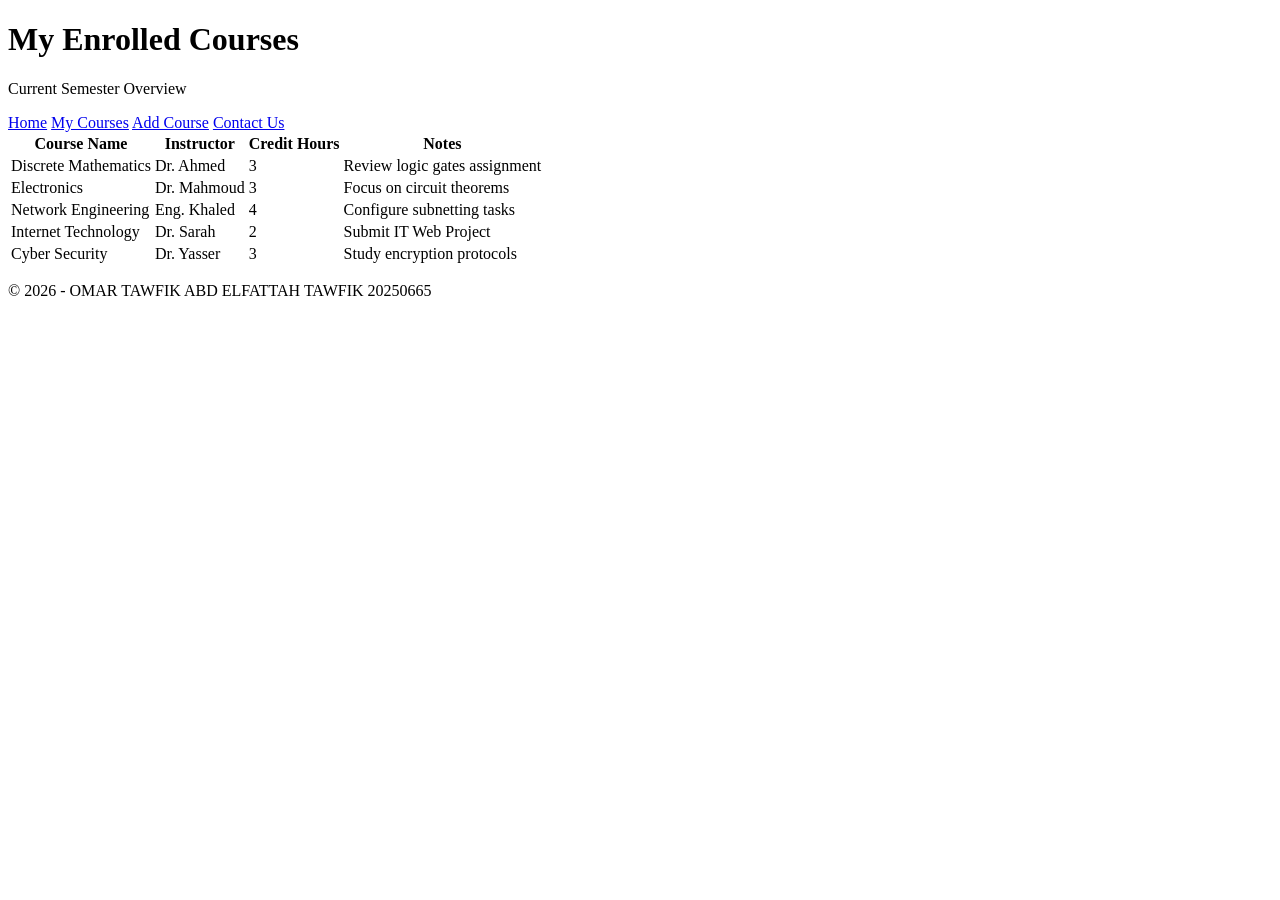
==== courses.html @ 7151bca7 "Add files via upload" ====
<!DOCTYPE html>
<html lang="en">
<head>
    <meta charset="UTF-8">
    <meta name="viewport" content="width=device-width, initial-scale=1.0">
    <title>My Courses | Personal Course Organizer</title>
    <link rel="stylesheet" href="css/style.css">
</head>
<body>

    <header>
        <h1>My Enrolled Courses</h1>
        <p>Current Semester Overview</p>
    </header>

    <nav>
        <a href="index.html">Home</a>
        <a href="courses.html" class="active">My Courses</a>
        <a href="add-course.html">Add Course</a>
        <a href="contact.html">Contact Us</a>
    </nav>

    <main>
        <section class="table-container">
            <table>
                <thead>
                    <tr>
                        <th>Course Name</th>
                        <th>Instructor</th>
                        <th>Credit Hours</th>
                        <th>Notes</th>
                    </tr>
                </thead>
                <tbody>
                    <tr>
                        <td>Discrete Mathematics</td>
                        <td>Dr. Ahmed</td>
                        <td>3</td>
                        <td>Review logic gates assignment</td>
                    </tr>
                    <tr>
                        <td>Electronics</td>
                        <td>Dr. Mahmoud</td>
                        <td>3</td>
                        <td>Focus on circuit theorems</td>
                    </tr>
                    <tr>
                        <td>Network Engineering</td>
                        <td>Eng. Khaled</td>
                        <td>4</td>
                        <td>Configure subnetting tasks</td>
                    </tr>
                    <tr>
                        <td>Internet Technology</td>
                        <td>Dr. Sarah</td>
                        <td>2</td>
                        <td>Submit IT Web Project</td>
                    </tr>
                    <tr>
                        <td>Cyber Security</td>
                        <td>Dr. Yasser</td>
                        <td>3</td>
                        <td>Study encryption protocols</td>
                    </tr>
                </tbody>
            </table>
        </section>
    </main>

    <footer>
        <p>&copy; 2026 - OMAR TAWFIK ABD ELFATTAH TAWFIK 20250665</p>
    </footer>

</body>
</html>
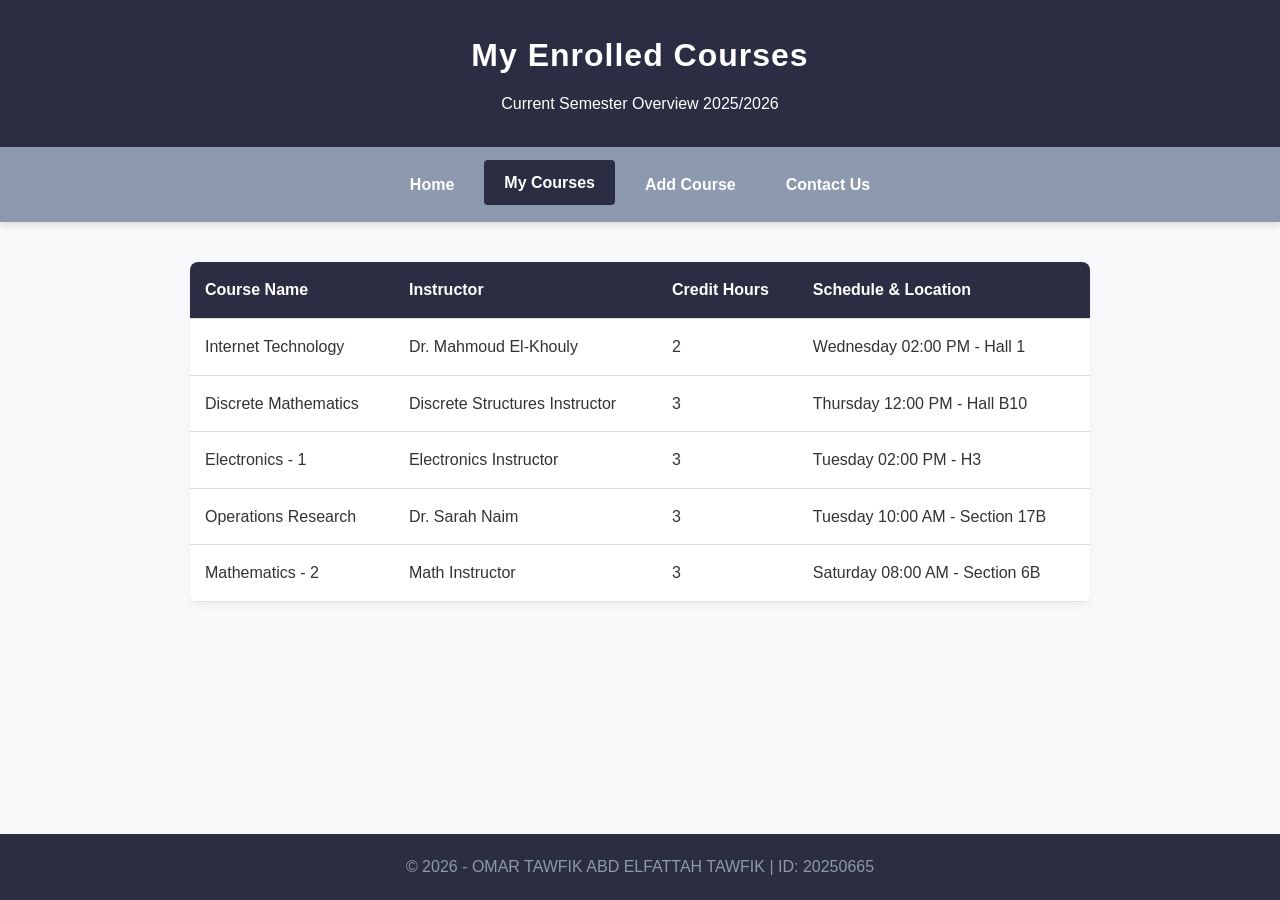
==== commit 1b7115b7: "Update courses.html" ====
--- a/courses.html
+++ b/courses.html
@@ -10,7 +10,7 @@
 
     <header>
         <h1>My Enrolled Courses</h1>
-        <p>Current Semester Overview</p>
+        <p>Current Semester Overview 2025/2026</p>
     </header>
 
     <nav>
@@ -28,39 +28,39 @@
                         <th>Course Name</th>
                         <th>Instructor</th>
                         <th>Credit Hours</th>
-                        <th>Notes</th>
+                        <th>Schedule & Location</th>
                     </tr>
                 </thead>
                 <tbody>
                     <tr>
-                        <td>Discrete Mathematics</td>
-                        <td>Dr. Ahmed</td>
-                        <td>3</td>
-                        <td>Review logic gates assignment</td>
+                        <td>Internet Technology</td>
+                        <td>Dr. Mahmoud El-Khouly</td>
+                        <td>2</td>
+                        <td>Wednesday 02:00 PM - Hall 1</td>
                     </tr>
                     <tr>
-                        <td>Electronics</td>
-                        <td>Dr. Mahmoud</td>
+                        <td>Discrete Mathematics</td>
+                        <td>Discrete Structures Instructor</td>
                         <td>3</td>
-                        <td>Focus on circuit theorems</td>
+                        <td>Thursday 12:00 PM - Hall B10</td>
                     </tr>
                     <tr>
-                        <td>Network Engineering</td>
-                        <td>Eng. Khaled</td>
-                        <td>4</td>
-                        <td>Configure subnetting tasks</td>
+                        <td>Electronics - 1</td>
+                        <td>Electronics Instructor</td>
+                        <td>3</td>
+                        <td>Tuesday 02:00 PM - H3</td>
                     </tr>
                     <tr>
-                        <td>Internet Technology</td>
-                        <td>Dr. Sarah</td>
-                        <td>2</td>
-                        <td>Submit IT Web Project</td>
+                        <td>Operations Research</td>
+                        <td>Dr. Sarah Naim</td>
+                        <td>3</td>
+                        <td>Tuesday 10:00 AM - Section 17B</td>
                     </tr>
                     <tr>
-                        <td>Cyber Security</td>
-                        <td>Dr. Yasser</td>
+                        <td>Mathematics - 2</td>
+                        <td>Math Instructor</td>
                         <td>3</td>
-                        <td>Study encryption protocols</td>
+                        <td>Saturday 08:00 AM - Section 6B</td>
                     </tr>
                 </tbody>
             </table>
@@ -68,8 +68,8 @@
     </main>
 
     <footer>
-        <p>&copy; 2026 - OMAR TAWFIK ABD ELFATTAH TAWFIK 20250665</p>
+        <p>&copy; 2026 - OMAR TAWFIK ABD ELFATTAH TAWFIK | ID: 20250665</p>
     </footer>
 
 </body>
-</html>+</html>
--- a/css/style.css
+++ b/css/style.css
@@ -0,0 +1,194 @@
+/* OMAR TAWFIK ABD ELFATTAH TAWFIK 20250665 */
+/* Unified Color Theme Implementation */
+
+:root {
+    --bg-color: #f8f9fa;
+    --primary-color: #2b2d42;
+    --secondary-color: #8d99ae;
+    --accent-color: #ef233c;
+    --text-color: #333333;
+    --white: #ffffff;
+}
+
+/* Clean Indentation & Reset */
+* {
+    box-sizing: border-box;
+    margin: 0;
+    padding: 0;
+    font-family: 'Segoe UI', Tahoma, Geneva, Verdana, sans-serif;
+}
+
+body {
+    background-color: var(--bg-color);
+    color: var(--text-color);
+    line-height: 1.6;
+    display: flex;
+    flex-direction: column;
+    min-height: 100vh;
+}
+
+/* Semantic Layout: Header */
+header {
+    background-color: var(--primary-color);
+    color: var(--white);
+    text-align: center;
+    padding: 30px 20px;
+}
+
+header h1 {
+    margin-bottom: 10px;
+    letter-spacing: 1px;
+}
+
+/* Semantic Layout: Navigation */
+nav {
+    background-color: var(--secondary-color);
+    display: flex;
+    justify-content: center;
+    padding: 15px 0;
+    box-shadow: 0 4px 6px rgba(0,0,0,0.1);
+}
+
+nav a {
+    color: var(--white);
+    text-decoration: none;
+    font-weight: 600;
+    padding: 10px 20px;
+    margin: 0 5px;
+    border-radius: 4px;
+    transition: background-color 0.3s ease, transform 0.3s ease; /* Transitions required */
+}
+
+/* Hover Effects */
+nav a:hover, nav a.active {
+    background-color: var(--primary-color);
+    transform: translateY(-2px);
+}
+
+/* Semantic Layout: Main */
+main {
+    flex: 1; /* Pushes footer to the bottom */
+    padding: 40px 20px;
+}
+
+/* General Card Design for Sections */
+.card {
+    background-color: var(--white);
+    max-width: 600px;
+    margin: 0 auto;
+    padding: 30px;
+    border-radius: 8px;
+    box-shadow: 0 4px 10px rgba(0,0,0,0.05);
+}
+
+.card h2 {
+    color: var(--primary-color);
+    margin-bottom: 15px;
+}
+
+/* Form Styling */
+.input-group {
+    margin-bottom: 20px;
+}
+
+.input-group label {
+    display: block;
+    margin-bottom: 8px;
+    font-weight: bold;
+    color: var(--primary-color);
+}
+
+.input-group input, .input-group textarea {
+    width: 100%;
+    padding: 12px;
+    border: 1px solid #ccc;
+    border-radius: 4px;
+    font-size: 1rem;
+    transition: border-color 0.3s ease;
+}
+
+.input-group input:focus, .input-group textarea:focus {
+    border-color: var(--accent-color);
+    outline: none;
+}
+
+.submit-btn {
+    background-color: var(--accent-color);
+    color: var(--white);
+    border: none;
+    padding: 12px 20px;
+    width: 100%;
+    font-size: 1.1rem;
+    font-weight: bold;
+    border-radius: 4px;
+    cursor: pointer;
+    transition: background-color 0.3s ease;
+}
+
+.submit-btn:hover {
+    background-color: #d90429;
+}
+
+/* Table Styling */
+.table-container {
+    overflow-x: auto; /* Required for responsive tables */
+    max-width: 900px;
+    margin: 0 auto;
+    background-color: var(--white);
+    border-radius: 8px;
+    box-shadow: 0 4px 10px rgba(0,0,0,0.05);
+}
+
+table {
+    width: 100%;
+    border-collapse: collapse;
+    min-width: 600px;
+}
+
+th, td {
+    padding: 15px;
+    text-align: left;
+    border-bottom: 1px solid #ddd;
+}
+
+th {
+    background-color: var(--primary-color);
+    color: var(--white);
+}
+
+/* Table Hover Effect */
+tr:hover {
+    background-color: #f1f3f5;
+}
+
+/* Semantic Layout: Footer */
+footer {
+    background-color: var(--primary-color);
+    color: var(--secondary-color);
+    text-align: center;
+    padding: 20px;
+    margin-top: auto;
+}
+
+/* Responsive Layout Implementation */
+@media screen and (max-width: 768px) {
+    nav {
+        flex-direction: column;
+        align-items: center;
+    }
+    
+    nav a {
+        width: 90%;
+        text-align: center;
+        margin: 5px 0;
+    }
+
+    main {
+        padding: 20px 10px;
+    }
+    
+    .card {
+        padding: 20px;
+    }
+}
+/* OMAR TAWFIK ABD ELFATTAH TAWFIK 20250665 */
